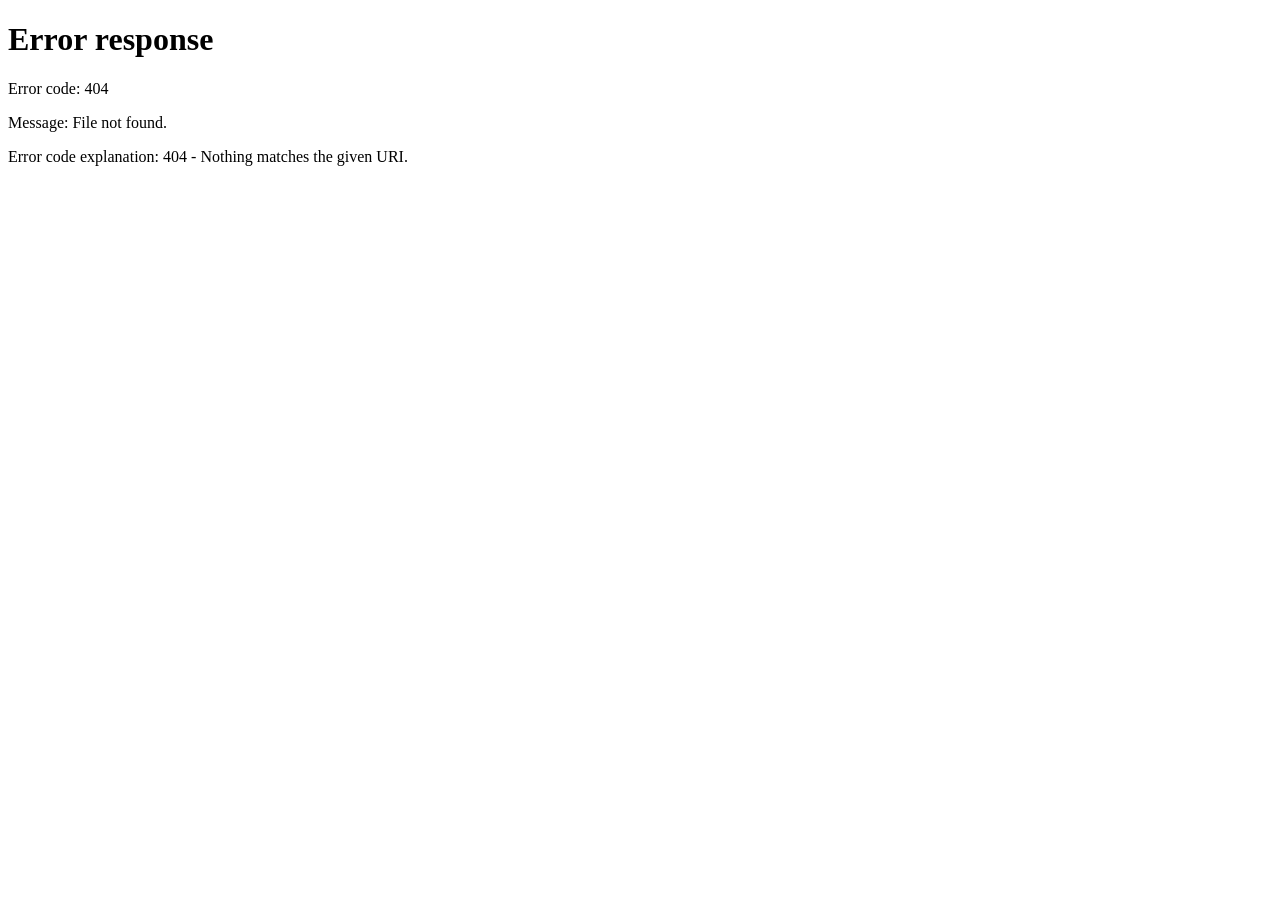
==== ai-handbook/index.html @ 873baa08 "CaRCC org Pages site: link page + ai-handbook alias Landing page linking carcc.org and the AI Facili" ====
<!doctype html>
<html lang="en">
<head>
<meta charset="utf-8">
<title>Redirecting to the CaRCC AI Facilitation Handbook</title>
<link rel="canonical" href="https://carcc.github.io/CaRCC-AI-Facilitation-Handbook/">
<script>
  location.replace(
    location.pathname.replace(/^\/ai-handbook/i, '/CaRCC-AI-Facilitation-Handbook')
    + location.search + location.hash);
</script>
<meta http-equiv="refresh" content="0; url=https://carcc.github.io/CaRCC-AI-Facilitation-Handbook/">
</head>
<body>
<p>Moved to <a href="https://carcc.github.io/CaRCC-AI-Facilitation-Handbook/">The CaRCC AI Facilitation Handbook</a>.</p>
</body>
</html>
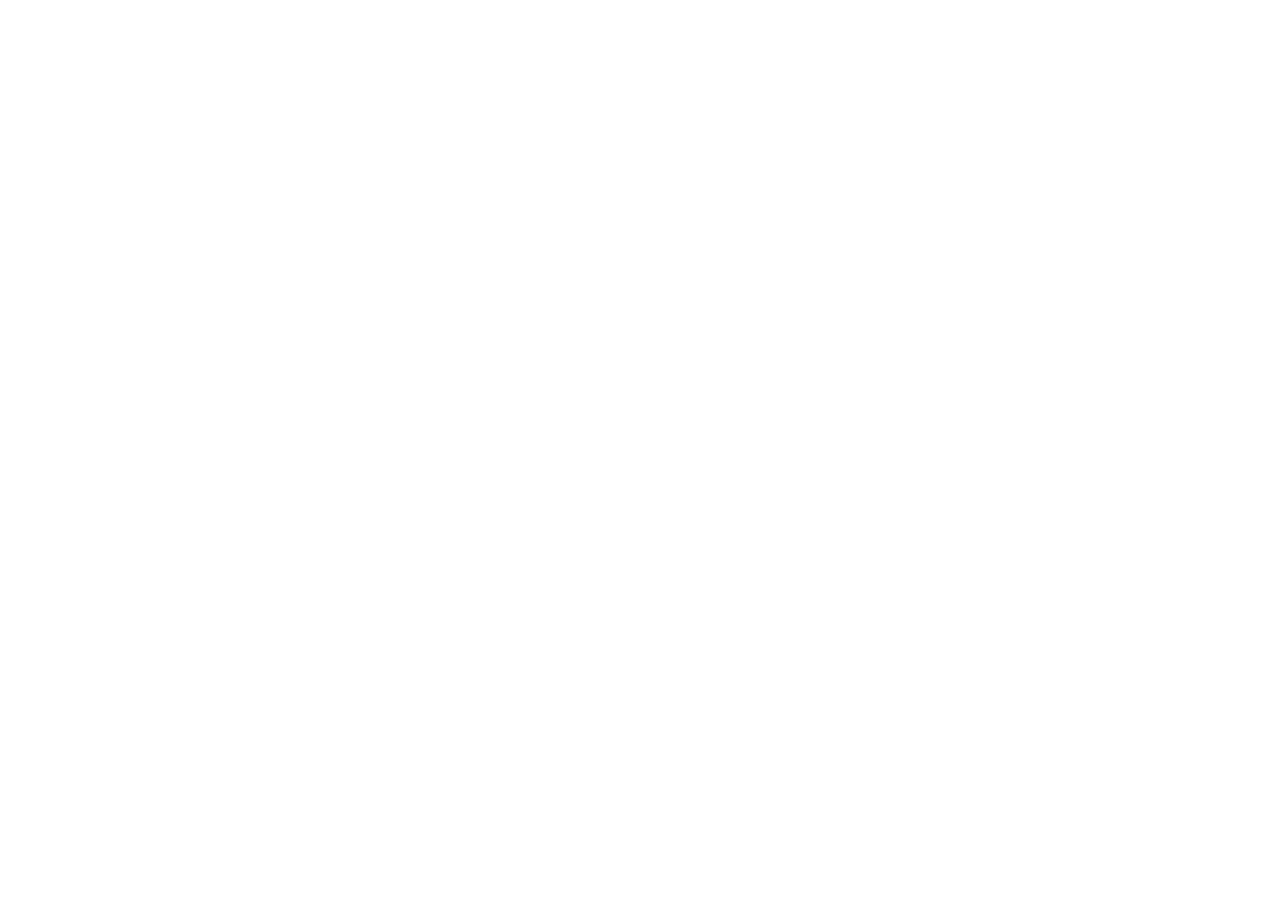
==== commit 9791ec8e: "Static URL shortener: opaque /s/CODE links + vanity aliases scripts/shortlink.py manages both namesp" ====
--- a/ai-handbook/index.html
+++ b/ai-handbook/index.html
@@ -2,16 +2,12 @@
 <html lang="en">
 <head>
 <meta charset="utf-8">
-<title>Redirecting to the CaRCC AI Facilitation Handbook</title>
+<title>Redirecting…</title>
 <link rel="canonical" href="https://carcc.github.io/CaRCC-AI-Facilitation-Handbook/">
-<script>
-  location.replace(
-    location.pathname.replace(/^\/ai-handbook/i, '/CaRCC-AI-Facilitation-Handbook')
-    + location.search + location.hash);
-</script>
+<script>location.replace("https://carcc.github.io/CaRCC-AI-Facilitation-Handbook/" + location.search + location.hash);</script>
 <meta http-equiv="refresh" content="0; url=https://carcc.github.io/CaRCC-AI-Facilitation-Handbook/">
 </head>
 <body>
-<p>Moved to <a href="https://carcc.github.io/CaRCC-AI-Facilitation-Handbook/">The CaRCC AI Facilitation Handbook</a>.</p>
+<p>Moved to <a href="https://carcc.github.io/CaRCC-AI-Facilitation-Handbook/">https://carcc.github.io/CaRCC-AI-Facilitation-Handbook/</a>.</p>
 </body>
 </html>
